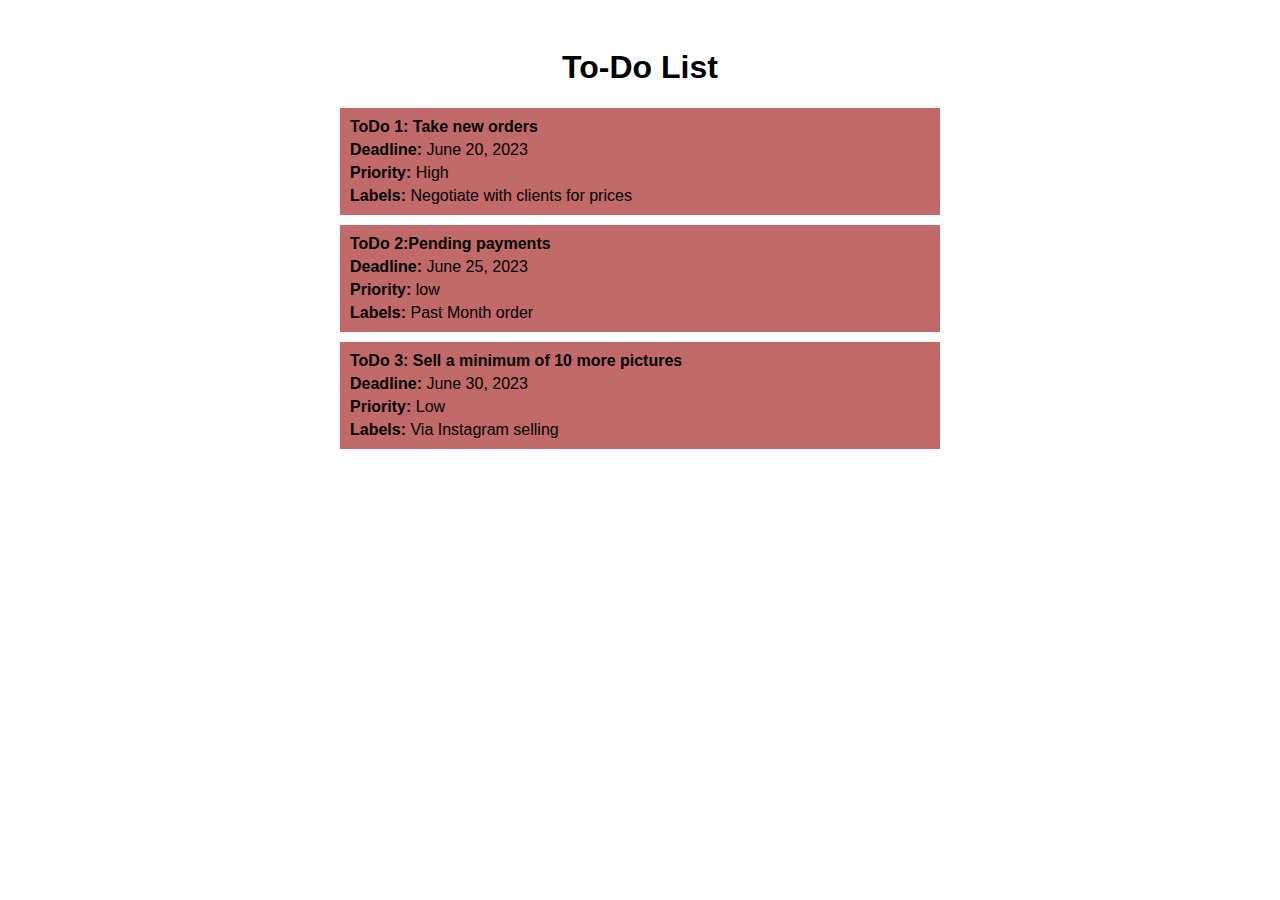
==== Octanet_Internship/Task1/todo.html @ 15958196 "Add files via upload" ====
<!DOCTYPE html>
<html lang="en">
<head>
  <meta charset="UTF-8">
  <meta name="viewport" content="width=device-width, initial-scale=1.0">
  <title>To-Do List</title>
  <style>
    body {
      font-family: Arial, sans-serif;
    }

    .container {
      max-width: 600px;
      margin: 0 auto;
      padding: 20px;
    }

    h1 {
      text-align: center;
    }

    .task-list {
      list-style-type: none;
      padding: 0;
    }

    .task {
      margin-bottom: 10px;
      padding: 10px;
      background-color: #c26969;
    }

    .task .task-title {
      font-weight: bold;
    }

    .task .task-details {
      margin-top: 5px;
    }

    .task .task-details span {
      font-weight: bold;
    }

    .task .task-priority {
      font-weight: bold;
    }

    .task .task-label {
      font-style: italic;
    }
  </style>
</head>
<body>
  <div class="container">
    <h1>To-Do List</h1>
    <ul class="task-list">
      <li class="task">
        <div class="task-title">ToDo 1: Take new orders</div>
        <div class="task-details">
          <span>Deadline:</span> June 20, 2023
        </div>
        <div class="task-details">
          <span>Priority:</span> High
        </div>
        <div class="task-details">
          <span>Labels:</span> Negotiate with clients for prices
        </div>
      </li>
      <li class="task">
        <div class="task-title">ToDo 2:Pending payments </div>
        <div class="task-details">
          <span>Deadline:</span> June 25, 2023
        </div>
        <div class="task-details">
          <span>Priority:</span> low
        </div>
        <div class="task-details">
          <span>Labels:</span> Past Month order
        </div>
      </li>
      <li class="task">
        <div class="task-title">ToDo 3: Sell a minimum of 10 more pictures</div>
        <div class="task-details">
          <span>Deadline:</span> June 30, 2023
        </div>
        <div class="task-details">
          <span>Priority:</span> Low
        </div>
        <div class="task-details">
          <span>Labels:</span> Via Instagram selling
        </div>
      </li>
    </ul>
  </div>
</body>
</html>
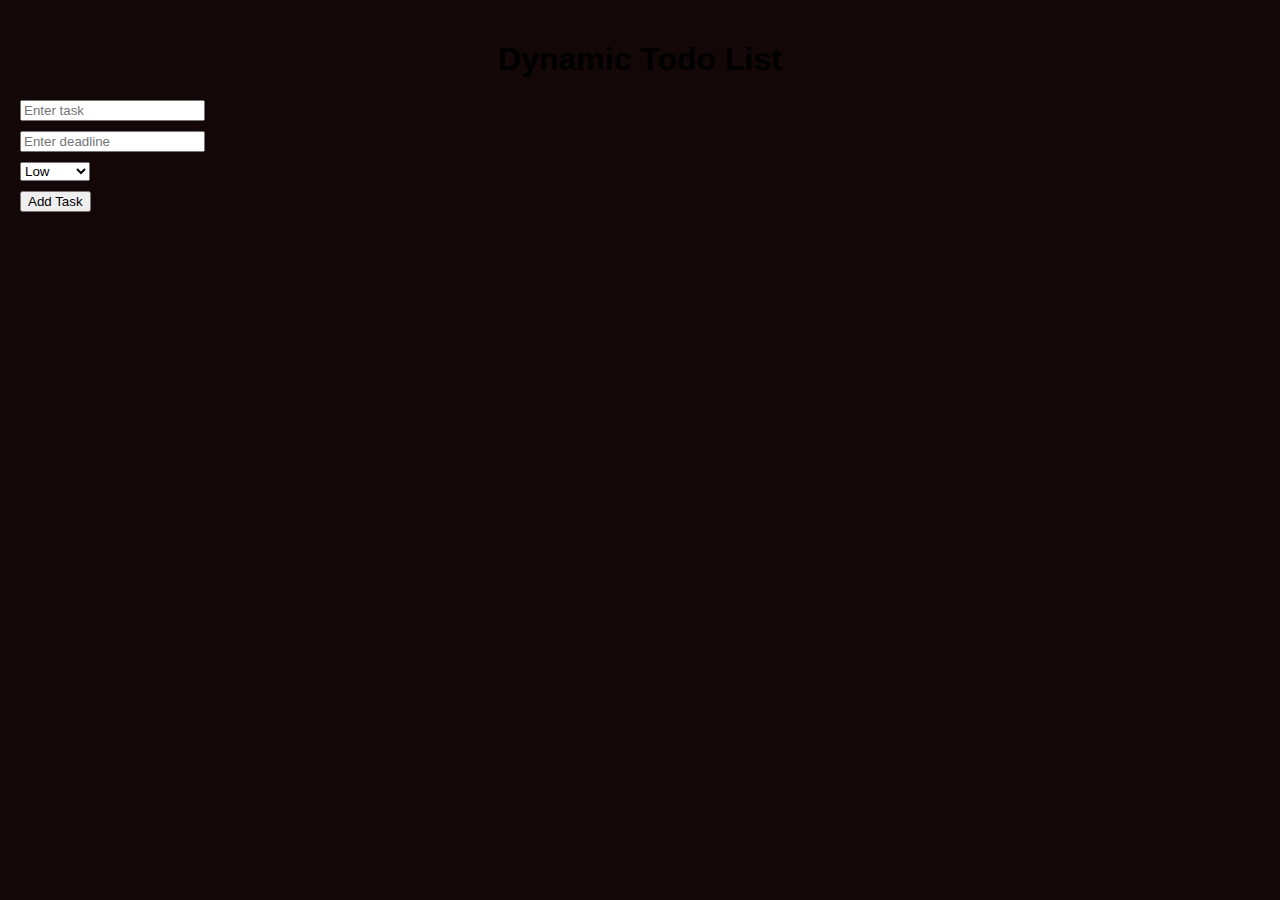
==== commit 5d0f0e88: "Add files via upload" ====
--- a/Octanet_Internship/Task1/todo.html
+++ b/Octanet_Internship/Task1/todo.html
@@ -1,17 +1,12 @@
 <!DOCTYPE html>
-<html lang="en">
+<html>
 <head>
-  <meta charset="UTF-8">
-  <meta name="viewport" content="width=device-width, initial-scale=1.0">
-  <title>To-Do List</title>
+  <title>Dynamic Todo List</title>
   <style>
     body {
+      background-color: #130707;
       font-family: Arial, sans-serif;
-    }
-
-    .container {
-      max-width: 600px;
-      margin: 0 auto;
+      margin: 0;
       padding: 20px;
     }
 
@@ -19,79 +14,57 @@
       text-align: center;
     }
 
-    .task-list {
-      list-style-type: none;
-      padding: 0;
+    .form-group {
+      margin-bottom: 10px;
     }
 
     .task {
+      background-color: #fff;
+      border-radius: 4px;
+      box-shadow: 0 2px 4px rgba(0, 0, 0, 0.1);
+      padding: 10px;
       margin-bottom: 10px;
-      padding: 10px;
-      background-color: #c26969;
     }
 
-    .task .task-title {
+    .task strong {
       font-weight: bold;
     }
 
-    .task .task-details {
-      margin-top: 5px;
+    .remove-btn {
+      background-color: #f44336;
+      color: #fff;
+      border: none;
+      border-radius: 4px;
+      padding: 5px 10px;
+      font-size: 14px;
+      cursor: pointer;
     }
 
-    .task .task-details span {
-      font-weight: bold;
-    }
-
-    .task .task-priority {
-      font-weight: bold;
-    }
-
-    .task .task-label {
-      font-style: italic;
+    .remove-btn:hover {
+      background-color: #d32f2f;
     }
   </style>
 </head>
 <body>
-  <div class="container">
-    <h1>To-Do List</h1>
-    <ul class="task-list">
-      <li class="task">
-        <div class="task-title">ToDo 1: Take new orders</div>
-        <div class="task-details">
-          <span>Deadline:</span> June 20, 2023
-        </div>
-        <div class="task-details">
-          <span>Priority:</span> High
-        </div>
-        <div class="task-details">
-          <span>Labels:</span> Negotiate with clients for prices
-        </div>
-      </li>
-      <li class="task">
-        <div class="task-title">ToDo 2:Pending payments </div>
-        <div class="task-details">
-          <span>Deadline:</span> June 25, 2023
-        </div>
-        <div class="task-details">
-          <span>Priority:</span> low
-        </div>
-        <div class="task-details">
-          <span>Labels:</span> Past Month order
-        </div>
-      </li>
-      <li class="task">
-        <div class="task-title">ToDo 3: Sell a minimum of 10 more pictures</div>
-        <div class="task-details">
-          <span>Deadline:</span> June 30, 2023
-        </div>
-        <div class="task-details">
-          <span>Priority:</span> Low
-        </div>
-        <div class="task-details">
-          <span>Labels:</span> Via Instagram selling
-        </div>
-      </li>
-    </ul>
+  <h1>Dynamic Todo List</h1>
+  <div class="form-group">
+    <input type="text" id="taskInput" placeholder="Enter task">
   </div>
+  <div class="form-group">
+    <input type="text" id="deadlineInput" placeholder="Enter deadline">
+  </div>
+  <div class="form-group">
+    <select id="prioritySelect">
+      <option value="low">Low</option>
+      <option value="medium">Medium</option>
+      <option value="high">High</option>
+    </select>
+  </div>
+  <div class="form-group">
+    <button onclick="addTask()">Add Task</button>
+  </div>
+  <div id="taskList"></div>
+
+  <script src="script.js"></script>
 </body>
-</html>+</html>
